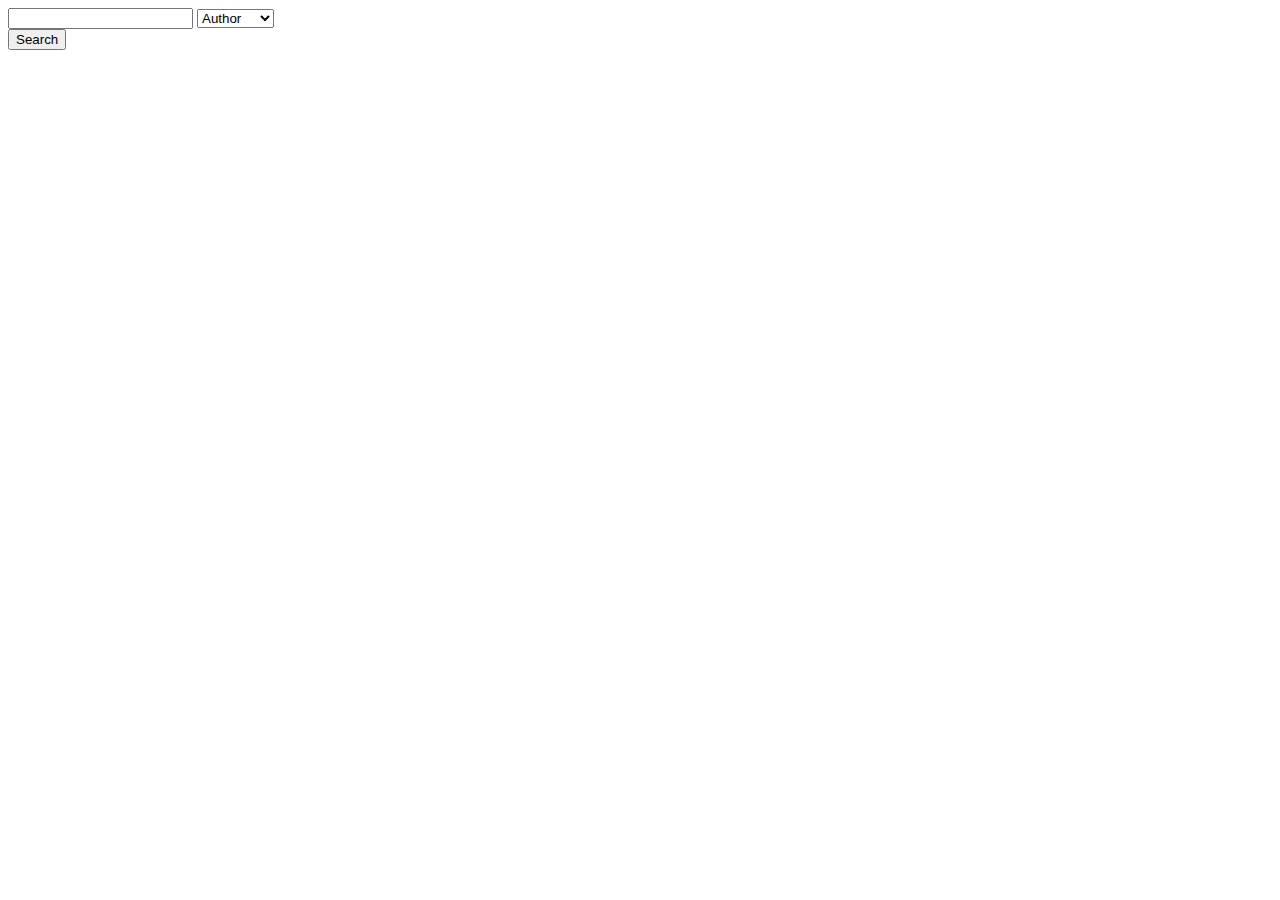
==== index.html @ faf334a4 "Added initial files" ====
<!DOCTYPE html>
<head>
    <title>Media Recommender</title>
</head>
<body>
    <div id="inputs">
        <span class="media-row">
            <input type="text" class="media-input">
            <select class="media-type">
                <option value="author">Author</option>
                <option value="band">Band</option>
                <option value="book">Book</option>
                <option value="game">Game</option>
                <option value="movie">Movie</option>
                <option value="show">TV Show</option>
            </select>
        </span>
    </div>
    <input type="button" id="search-btn" value="Search">
    <script src="https://ajax.googleapis.com/ajax/libs/jquery/1.12.4/jquery.min.js"></script>
    <script type="text/javascript" src="script.js"></script>
</body>
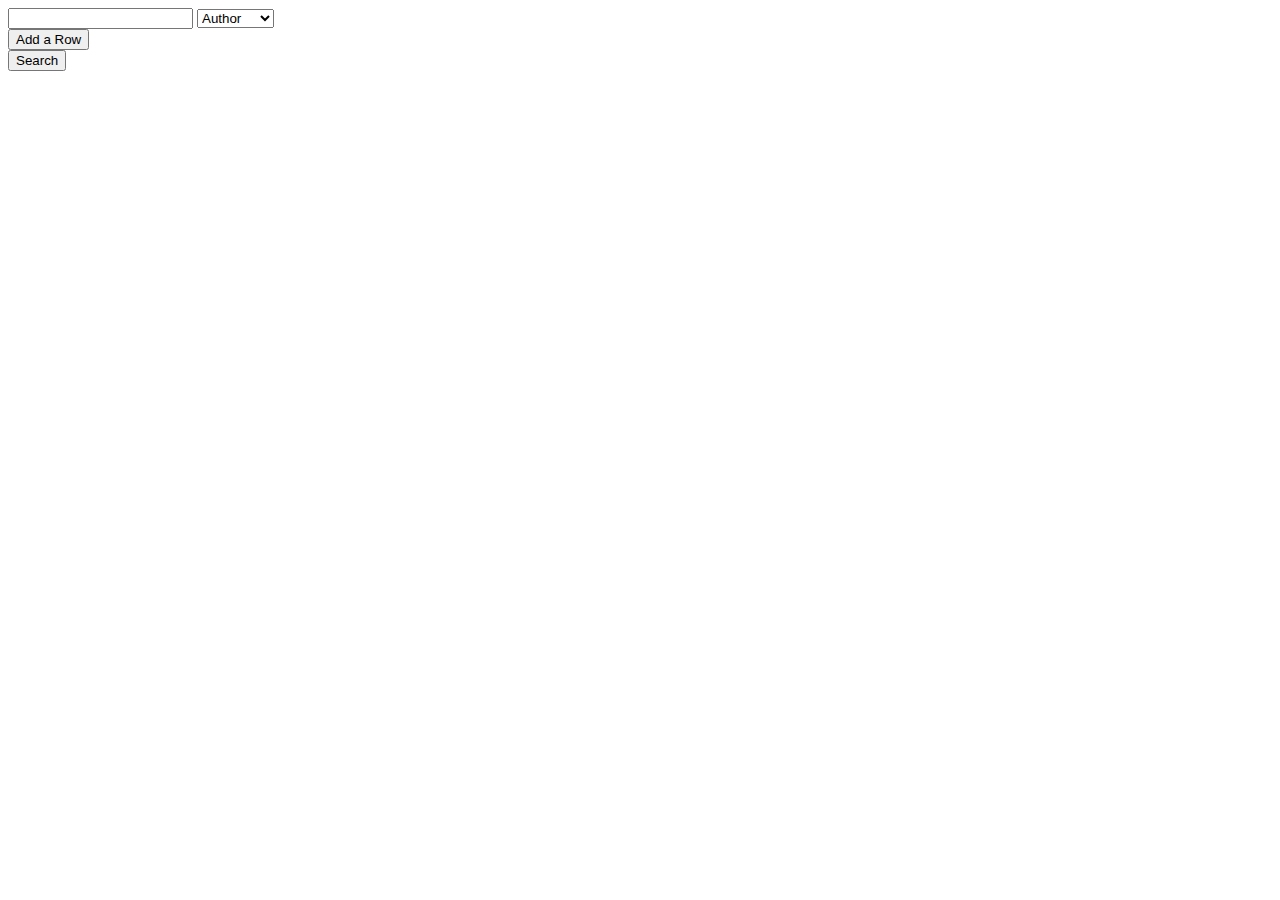
==== commit f26ad6c5: "Basic HTML and scripts" ====
--- a/index.html
+++ b/index.html
@@ -1,6 +1,7 @@
 <!DOCTYPE html>
 <head>
     <title>Media Recommender</title>
+    <link rel="stylesheet" href="style.css" type="text/css">
 </head>
 <body>
     <div id="inputs">
@@ -8,15 +9,18 @@
             <input type="text" class="media-input">
             <select class="media-type">
                 <option value="author">Author</option>
-                <option value="band">Band</option>
+                <option value="music">Band</option>
                 <option value="book">Book</option>
                 <option value="game">Game</option>
                 <option value="movie">Movie</option>
                 <option value="show">TV Show</option>
             </select>
-        </span>
+        </span><br>
     </div>
-    <input type="button" id="search-btn" value="Search">
+    <input type="button" id="add" class="btn" value="Add a Row">
+    <br><input type="button" id="search" class="btn" value="Search">
+    <div id="results"></div>
     <script src="https://ajax.googleapis.com/ajax/libs/jquery/1.12.4/jquery.min.js"></script>
+    <!--script type="text/javascript" src="jquery-3.1.0.min.js"></script-->
     <script type="text/javascript" src="script.js"></script>
 </body>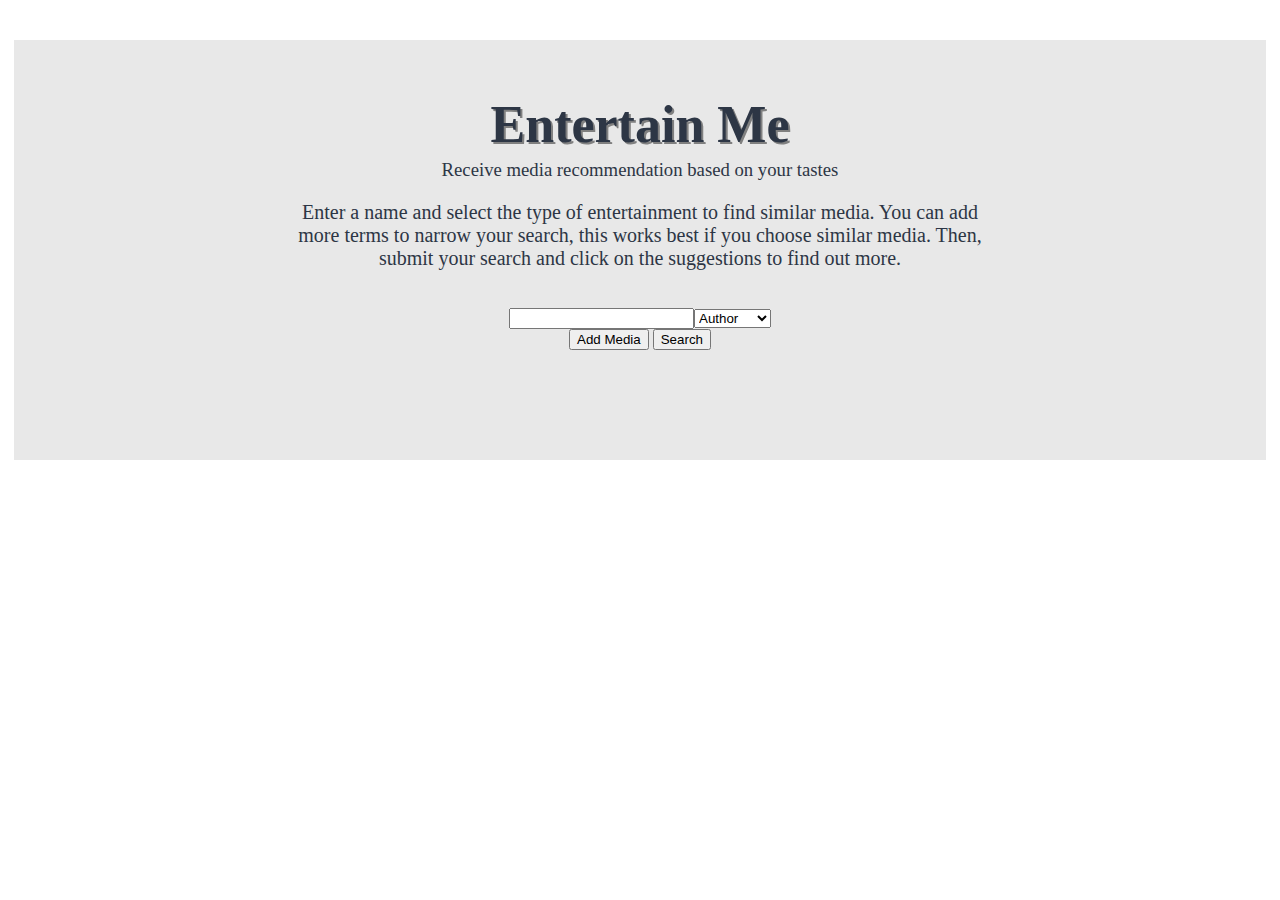
==== commit 1152d2c3: "Finalized all files" ====
--- a/index.html
+++ b/index.html
@@ -4,22 +4,30 @@
     <link rel="stylesheet" href="style.css" type="text/css">
 </head>
 <body>
-    <div id="inputs">
-        <span class="media-row">
-            <input type="text" class="media-input">
-            <select class="media-type">
-                <option value="author">Author</option>
-                <option value="music">Band</option>
-                <option value="book">Book</option>
-                <option value="game">Game</option>
-                <option value="movie">Movie</option>
-                <option value="show">TV Show</option>
-            </select>
-        </span><br>
+    <div id="foreground-container">
+        <div id="main-body">
+            <div id="title"><h1>Entertain Me</h1></div>
+            <h3>Receive media recommendation based on your tastes</h3>
+            <div id="inputs">
+                <p id="instructions">Enter a name and select the type of entertainment to find similar media. You can add more terms to 
+                    narrow your search, this works best if you choose similar media. Then, submit your search and click on
+                    the suggestions to find out more.
+                </p><br>
+                <span class="media-row"><input type="text" class="media-input"><select class="media-type">
+                        <option value="author">Author</option>
+                        <option value="music">Band</option>
+                        <option value="book">Book</option>
+                        <option value="game">Game</option>
+                        <option value="movie">Movie</option>
+                        <option value="show">TV Show</option>
+                    </select>
+                </span><br>
+            </div>
+            <input type="button" id="add" class="btn" value="Add Media">
+            <input type="button" id="search" class="btn" value="Search">
+            <div id="results"></div>
+        </div>
     </div>
-    <input type="button" id="add" class="btn" value="Add a Row">
-    <br><input type="button" id="search" class="btn" value="Search">
-    <div id="results"></div>
     <script src="https://ajax.googleapis.com/ajax/libs/jquery/1.12.4/jquery.min.js"></script>
     <!--script type="text/javascript" src="jquery-3.1.0.min.js"></script-->
     <script type="text/javascript" src="script.js"></script>
--- a/style.css
+++ b/style.css
@@ -0,0 +1,99 @@
+/*#search {
+    margin: 0 auto;
+}
+#main-body {
+    width: 60vw;
+    margin: 0 auto;
+}
+body {
+    color: #2D3645;
+    background-color: white;
+    text-align: center;
+    margin: 0;
+    font-family: tahoma;
+}
+#summary {
+    text-align: justify;
+}
+#instructions {
+    padding: 0 5vw;
+    text-align: justify;
+}
+#media-links {
+    text-align: left;
+}
+select {
+    margin-left: 10px;
+}
+a {
+    color: #2D3645;
+    text-decoration: none;
+}
+a:hover {
+    color: #50607c;
+    cursor: pointer;
+}
+.btn {
+    margin: 10px 60px;
+}*/
+body {
+	background-image: url("https://images7.alphacoders.com/410/410563.jpg");
+    text-align: center;
+    margin: 0px;
+    color: #2D3645;
+}
+#title {
+    text-align: center;
+    width: 100%
+}
+#foreground-container {
+    margin: 40px auto 5vh auto;
+    width: 90vw;
+    height: ;
+    background-color: #E8E8E8;
+    padding: 50px;
+}
+#main-body {
+    width: 55vw;
+    margin: 0 auto;
+}
+#results {
+    margin-top: 60px;
+}
+.media-result {
+    margin: 4px 0;
+}
+.media-row {
+    margin-bottom: 6px;
+}
+h1 {
+	font-family: Sacramento;
+	margin: 5px;
+	font-size: 52px;
+	text-shadow: 2px 2px gray;
+}
+h3 {
+	font-family: Sacramento;
+	margin: 5px;
+	font-weight: lighter;	
+	font-size: 30;
+}
+a {
+    font-family: lora;
+    color: #2D3645;
+}
+a:hover {
+    color: #555555;
+    cursor: pointer;
+}
+p {
+	font-family: lora;
+	font-weight: lighter;
+	font-size: 20px;
+}
+#video-link {
+    display: none;
+    width: 560px;
+    height: 315px;
+    margin: 40px 0;
+}
